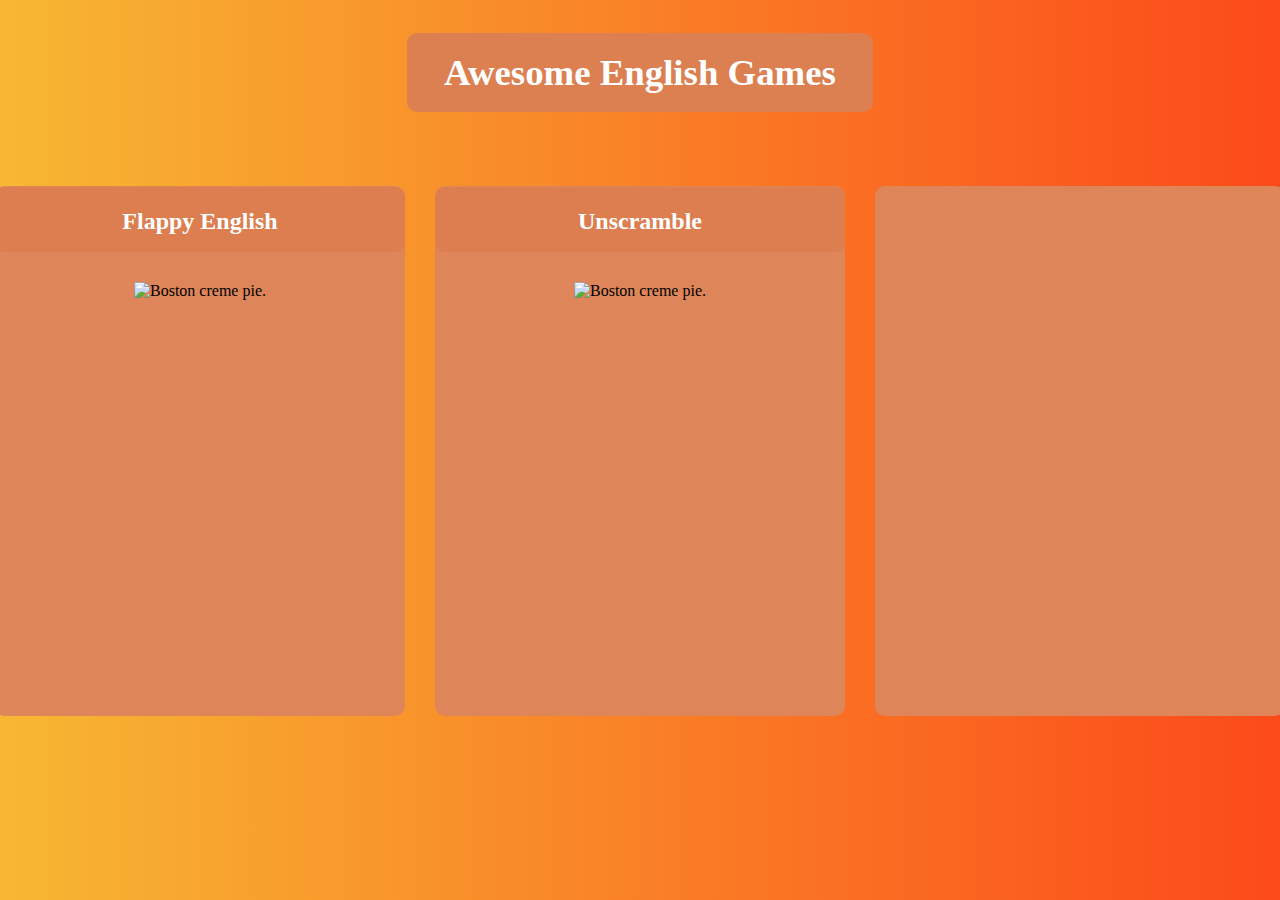
==== slider.html @ 235ebd74 "Add files via upload" ====
<!DOCTYPE html>
<html lang="en">

<head>
  <title>Animation</title>
  <link href="./animation.css" rel="stylesheet" type="text/css" />
</head>

<body>
  <h1>Awesome English Games</h1>
  
  <div class="carousel">
    <div class="item"> <h3>Vocab Match</h3>
      <br> <img src="img/memorymatchfinal2.jpg" alt="memory match"> <p>A staple of every Thanksgiving dinner table, pumpkin pie is delicious any time of year.</p></div>
    <div class="item"> <h3>Mario Teaches English</h3>
      <br> <img src="img/mario.jpg" alt="Pumpkin pie."></div>
    <div class="item"> <h3>Hangman</h3>
      <br> <img src="img/hangman.jpg" alt="Boston creme pie."></div>
    <div class="item"> <h3>Flappy English</h3>
      <br> <img src="img/flappy.jpg" alt="Boston creme pie."></div>
    <div class="item"> <h3>Unscramble</h3>
      <br> <img src="img/unscramble.jpg" alt="Boston creme pie."></div>    <div class="item"></div>
    <div class="item"></div>
    <div class="item"></div>
    <div class="item"></div>
    </div>

  <script src="https://unpkg.com/popmotion@8.1.24/dist/popmotion.global.min.js"></script>
  <script src="./animation.js"></script>
</body>

</html>
---- animation.css ----
h1 {
  margin-bottom:1.6em;
  font-size: 2.3em;
  color: white;
  background:#dc8052 ;
  border-radius: 10px;
  padding: .5em 1em;

   

}

h3 {
  color: white;
  margin-bottom:.5em;
  font-size: 1.5em;
  text-align: center; 
  background: #dc7e50;
  border-radius: 10px;
  padding: .7em 2em;
  margin-top:-.2em;
  padding-top: .9em; 
 
}

p {
  color:white;
  font-weight: 1.5px;
}


.carousel {
  display: flex;
  align-items: stretch;
  height: 560px;
  position: relative;
  margin-bottom: 90px;



}
.carousel .item {
  background: #de865a
;
  border-radius: 10px;
  margin-right: 15px;
  flex: 0 0 410px;
  text-align: center;
  padding-top: 5px;
  margin: 15px;



}

body {
  display: flex;
  justify-content: center;
  align-items: center;
  flex-direction: column;
  min-height: 400px;

}

html {
background: #fc4a1a;  /* fallback for old browsers */
background: -webkit-linear-gradient(to right, #f7b733, #fc4a1a);  /* Chrome 10-25, Safari 5.1-6 */
background: linear-gradient(to right, #f7b733, #fc4a1a); /* W3C, IE 10+/ Edge, Firefox 16+, Chrome 26+, Opera 12+, Safari 7+ */

}


/*https://popmotion.io/api/decay/     instructions
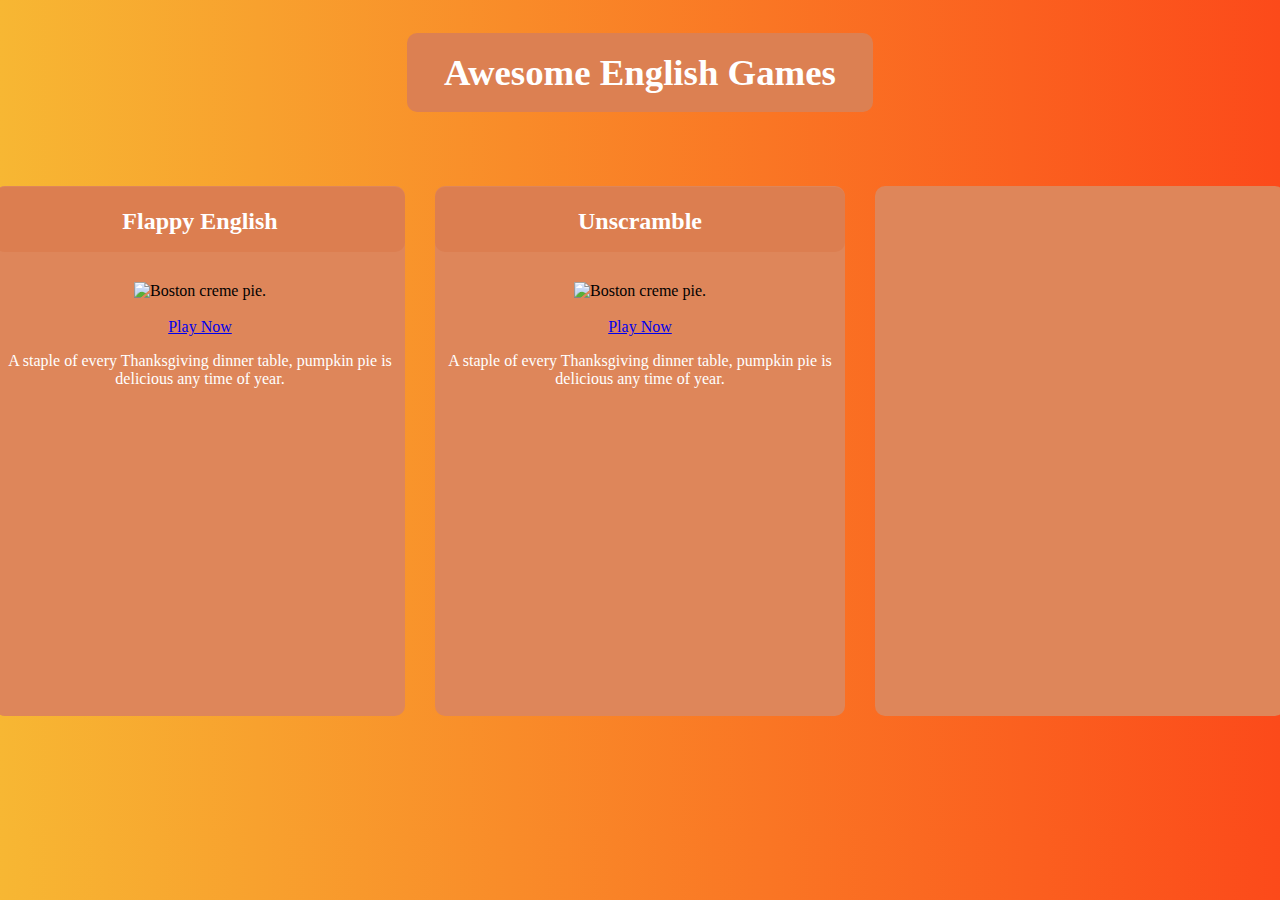
==== commit 9324309f: "Update slider.html" ====
--- a/slider.html
+++ b/slider.html
@@ -11,15 +11,20 @@
   
   <div class="carousel">
     <div class="item"> <h3>Vocab Match</h3>
-      <br> <img src="img/memorymatchfinal2.jpg" alt="memory match"> <p>A staple of every Thanksgiving dinner table, pumpkin pie is delicious any time of year.</p></div>
+      <br> <img src="img/memorymatchfinal2.jpg" alt="memory match">
+      <br><br> <a href="file:///E:/Games%20site/Memory%20Match/index.html" class="myButton">Play Now</a> <p>A staple of every Thanksgiving dinner table, pumpkin pie is delicious any time of year.</p></div>
     <div class="item"> <h3>Mario Teaches English</h3>
-      <br> <img src="img/mario.jpg" alt="Pumpkin pie."></div>
+      <br> <img src="img/mario.jpg" alt="Pumpkin pie.">
+      <br><br> <a href="#" class="myButton">Play Now</a><p>A staple of every Thanksgiving dinner table, pumpkin pie is delicious any time of year.</p></div>
     <div class="item"> <h3>Hangman</h3>
-      <br> <img src="img/hangman.jpg" alt="Boston creme pie."></div>
+      <br> <img src="img/hangman.jpg" alt="Boston creme pie.">
+      <br><br> <a href="file:///E:/Games%20site/Hangman%20Game/hangman.html" class="myButton">Play Now</a><p>A staple of every Thanksgiving dinner table, pumpkin pie is delicious any time of year.</p></div>
     <div class="item"> <h3>Flappy English</h3>
-      <br> <img src="img/flappy.jpg" alt="Boston creme pie."></div>
+      <br> <img src="img/flappy.jpg" alt="Boston creme pie.">
+      <br><br> <a href="file:///E:/Games%20site/Fappy%20Bird/flappyBird%20-%20starter%20Template/index.html" class="myButton">Play Now</a><p>A staple of every Thanksgiving dinner table, pumpkin pie is delicious any time of year.</p></div>
     <div class="item"> <h3>Unscramble</h3>
-      <br> <img src="img/unscramble.jpg" alt="Boston creme pie."></div>    <div class="item"></div>
+      <br> <img src="img/unscramble.jpg" alt="Boston creme pie.">
+      <br><br> <a href="file:///E:/Games%20site/Unscramble/index.html" class="myButton">Play Now</a><p>A staple of every Thanksgiving dinner table, pumpkin pie is delicious any time of year.</p></div>    <div class="item"></div>
     <div class="item"></div>
     <div class="item"></div>
     <div class="item"></div>
@@ -29,4 +34,4 @@
   <script src="./animation.js"></script>
 </body>
 
-</html>+</html>
